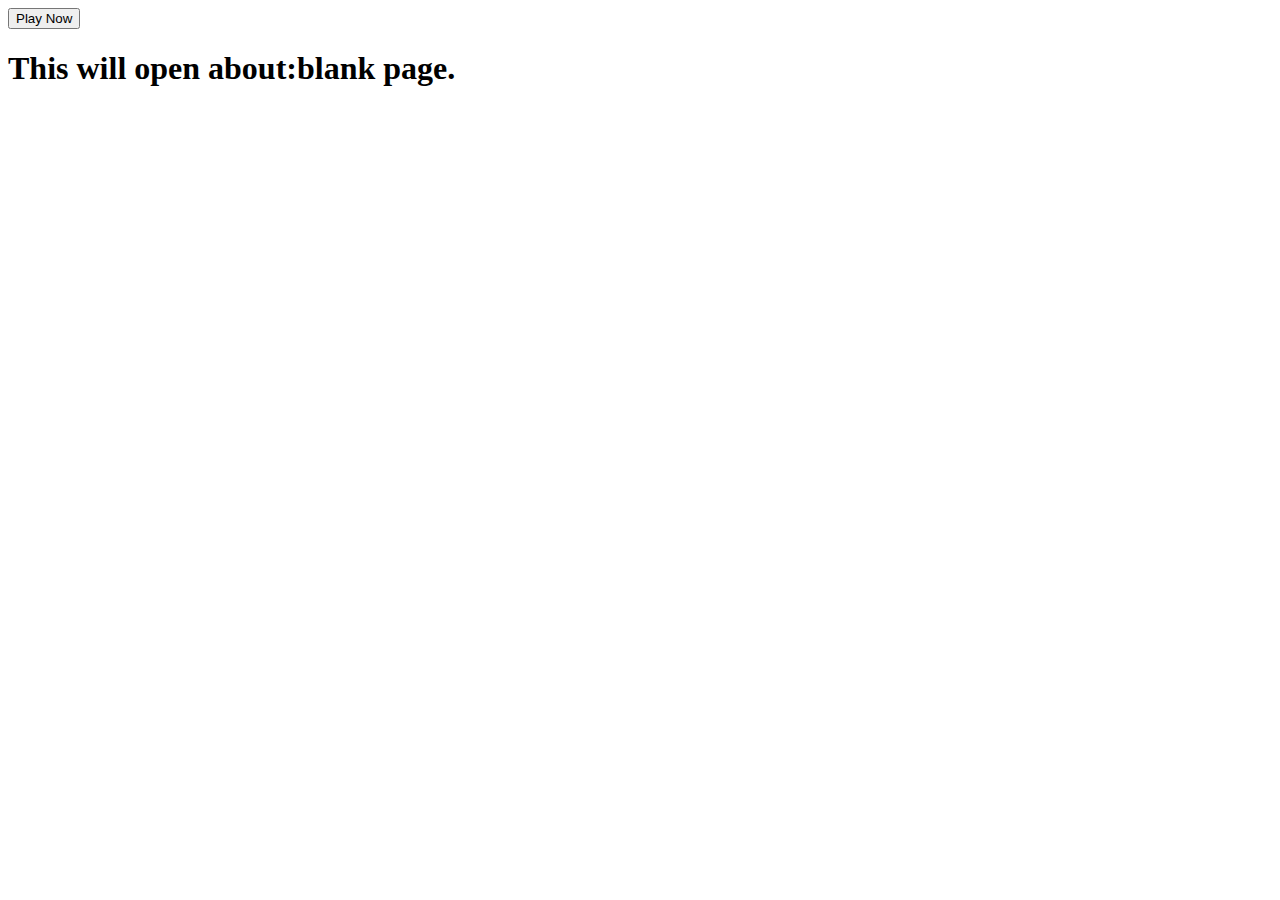
==== index.html @ 5c47a672 "Update index.html" ====
<html>
 
  <head>
  </head>
 
  <body>
    <button>Play Now</button>
    <script>
      var urlObj = new window.URL(window.location.href);
      var url = "start.html";
      if (url) {
        var win;
 
        document.querySelector('button').onclick = function() {
          if (win) {
            win.focus();
          } else {
            win = window.open();
            win.document.body.style.margin = '0';
            win.document.body.style.height = '100vh';
            var iframe = win.document.createElement('iframe');
            iframe.style.border = 'none';
            iframe.style.width = '100%';
            iframe.style.height = '100%';
            iframe.style.margin = '0';
            iframe.src = url;
            win.document.body.appendChild(iframe);
          }
          document.querySelector('button').style.bacground = 'grey';
          document.querySelector('button').innerHTML = "Play Now";
        };
      }
 
    </script>
   <h1>This will open about:blank page.</h1>
  </body>
 
</html>
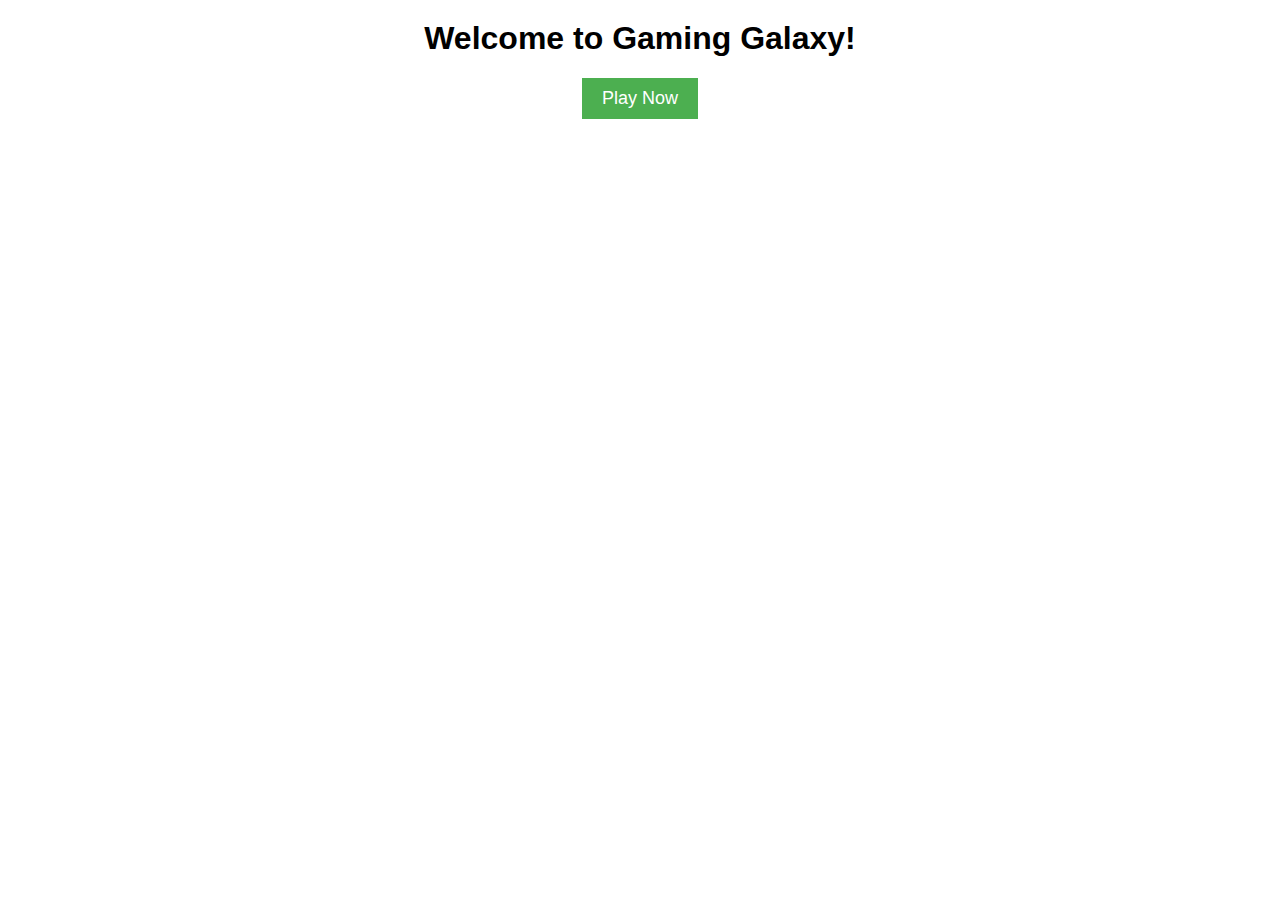
==== commit eb4af2b9: "Update index.html" ====
--- a/index.html
+++ b/index.html
@@ -1,39 +1,18 @@
+<!DOCTYPE html>
 <html>
- 
   <head>
+    <title>Gaming Galaxy</title>
+    <link rel="stylesheet" type="text/css" href="style.css">
   </head>
- 
   <body>
-    <button>Play Now</button>
-    <script>
-      var urlObj = new window.URL(window.location.href);
-      var url = "start.html";
-      if (url) {
-        var win;
- 
-        document.querySelector('button').onclick = function() {
-          if (win) {
-            win.focus();
-          } else {
-            win = window.open();
-            win.document.body.style.margin = '0';
-            win.document.body.style.height = '100vh';
-            var iframe = win.document.createElement('iframe');
-            iframe.style.border = 'none';
-            iframe.style.width = '100%';
-            iframe.style.height = '100%';
-            iframe.style.margin = '0';
-            iframe.src = url;
-            win.document.body.appendChild(iframe);
-          }
-          document.querySelector('button').style.bacground = 'grey';
-          document.querySelector('button').innerHTML = "Play Now";
-        };
-      }
- 
-    </script>
-   <h1>This will open about:blank page.</h1>
+    <header>
+      <h1>Welcome to Gaming Galaxy!</h1>
+    </header>
+    <main>
+      <div class="play-button">
+        <button id="playButton">Play Now</button>
+      </div>
+    </main>
+    <script src="script.js"></script>
   </body>
- 
 </html>
- 
--- a/style.css
+++ b/style.css
@@ -0,0 +1,31 @@
+body {
+    font-family: Arial, sans-serif;
+    margin: 0;
+    padding: 20px;
+    text-align: center;
+}
+
+.header img {
+    width: 100px; /* Adjust the width as needed */
+    height: auto;
+    margin-bottom: 20px;
+}
+
+h1 {
+    margin-top: 0;
+}
+
+select {
+    font-size: 18px;
+    padding: 10px;
+    margin-bottom: 20px;
+}
+
+button {
+    background-color: #4CAF50;
+    color: white;
+    padding: 10px 20px;
+    font-size: 18px;
+    border: none;
+    cursor: pointer;
+}
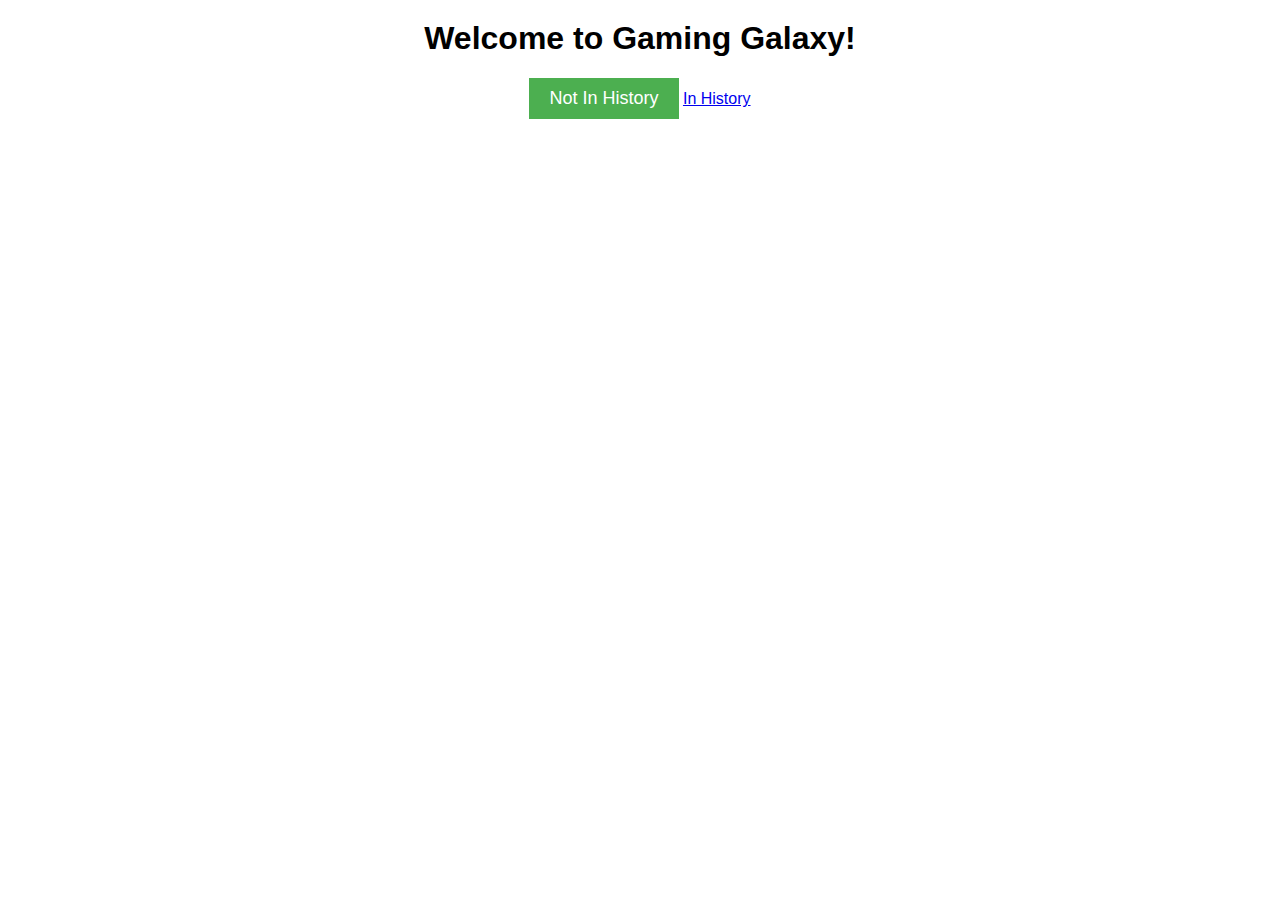
==== commit 32b5669b: "Update index.html" ====
--- a/index.html
+++ b/index.html
@@ -10,7 +10,8 @@
     </header>
     <main>
       <div class="play-button">
-        <button id="playButton">Play Now</button>
+        <button id="playButton">Not In History</button>
+         <a href="unblocker.html?url=https://www.gaminggalaxy.games/unblockers.html" target="_blank" id="playButton">In History</a>
       </div>
     </main>
     <script src="script.js"></script>
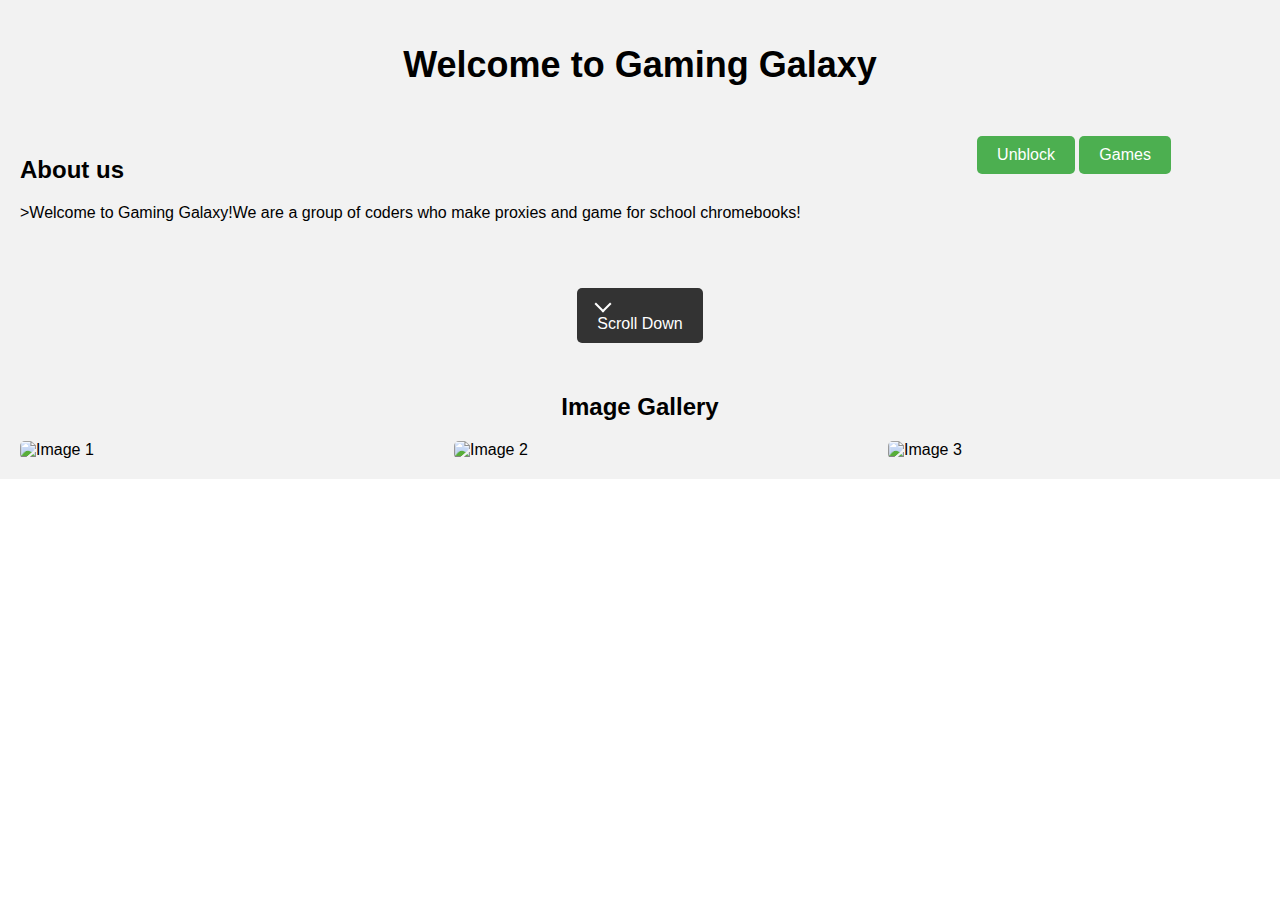
==== commit 3b8a17a2: "Update index.html" ====
--- a/index.html
+++ b/index.html
@@ -5,15 +5,32 @@
     <link rel="stylesheet" type="text/css" href="style.css">
   </head>
   <body>
-    <header>
-      <h1>Welcome to Gaming Galaxy!</h1>
-    </header>
-    <main>
-      <div class="play-button">
-        <button id="playButton">Not In History</button>
-         <a href="unblocker.html?url=https://www.gaminggalaxy.games/unblockers.html" target="_blank" id="playButton">In History</a>
+    <div class="container">
+      <header>
+        <h1>Welcome to Gaming Galaxy</h1>
+      </header>
+      <main>
+        <div class="content">
+          <h2>About us</h2>
+          <p>>Welcome to Gaming Galaxy!We are a group of coders who make proxies and game for school chromebooks!</p>
+        </div>
+        <div class="tab">
+          <button onclick="navigateTo('unblock.html')">Unblock</button>
+          <button onclick="navigateTo('games.html')">Games</button>
+        </div>
+      </main>
+      <div class="scroll-down">
+        <a href="#content"><span></span>Scroll Down</a>
       </div>
-    </main>
+      <div class="image-gallery">
+        <h2>Image Gallery</h2>
+        <div class="images">
+          <img src="image1.png" alt="Image 1">
+          <img src="image2.jpg" alt="Image 2">
+          <img src="image3.jpg" alt="Image 3">
+        </div>
+      </div>
+    </div>
     <script src="script.js"></script>
   </body>
 </html>
--- a/style.css
+++ b/style.css
@@ -1,31 +1,100 @@
 body {
-    font-family: Arial, sans-serif;
-    margin: 0;
-    padding: 20px;
-    text-align: center;
+  margin: 0;
+  padding: 0;
+  font-family: Arial, sans-serif;
 }
 
-.header img {
-    width: 100px; /* Adjust the width as needed */
-    height: auto;
-    margin-bottom: 20px;
+.container {
+  background-color: #f2f2f2;
+  padding: 20px;
+}
+
+header {
+  text-align: center;
+  margin-bottom: 50px;
 }
 
 h1 {
-    margin-top: 0;
+  font-size: 36px;
 }
 
-select {
-    font-size: 18px;
-    padding: 10px;
-    margin-bottom: 20px;
+main {
+  display: flex;
+  justify-content: space-between;
+  align-items: flex-start;
+}
+
+.content {
+  width: 70%;
+}
+
+h2 {
+  font-size: 24px;
+}
+
+p {
+  font-size: 16px;
+}
+
+.tab {
+  width: 30%;
+  text-align: center;
 }
 
 button {
-    background-color: #4CAF50;
-    color: white;
-    padding: 10px 20px;
-    font-size: 18px;
-    border: none;
-    cursor: pointer;
+  margin-bottom: 10px;
+  padding: 10px 20px;
+  font-size: 16px;
+  background-color: #4CAF50;
+  color: #fff;
+  border: none;
+  border-radius: 5px;
+  cursor: pointer;
 }
+
+.scroll-down {
+  text-align: center;
+  margin-top: 50px;
+}
+
+a {
+  display: inline-block;
+  padding: 10px 20px;
+  font-size: 16px;
+  background-color: #333;
+  color: #fff;
+  text-decoration: none;
+  border-radius: 5px;
+  cursor: pointer;
+}
+
+a span {
+  display: block;
+  width: 10px;
+  height: 10px;
+  border-bottom: 2px solid #fff;
+  border-right: 2px solid #fff;
+  transform: rotate(45deg);
+  margin-bottom: 5px;
+}
+
+.image-gallery {
+  margin-top: 50px;
+}
+
+.image-gallery h2 {
+  font-size: 24px;
+  text-align: center;
+  margin-bottom: 20px;
+}
+
+.images {
+  display: flex;
+  justify-content: space-between;
+}
+
+.images img {
+  width: 30%;
+  height: auto;
+  border-radius: 5px;
+}
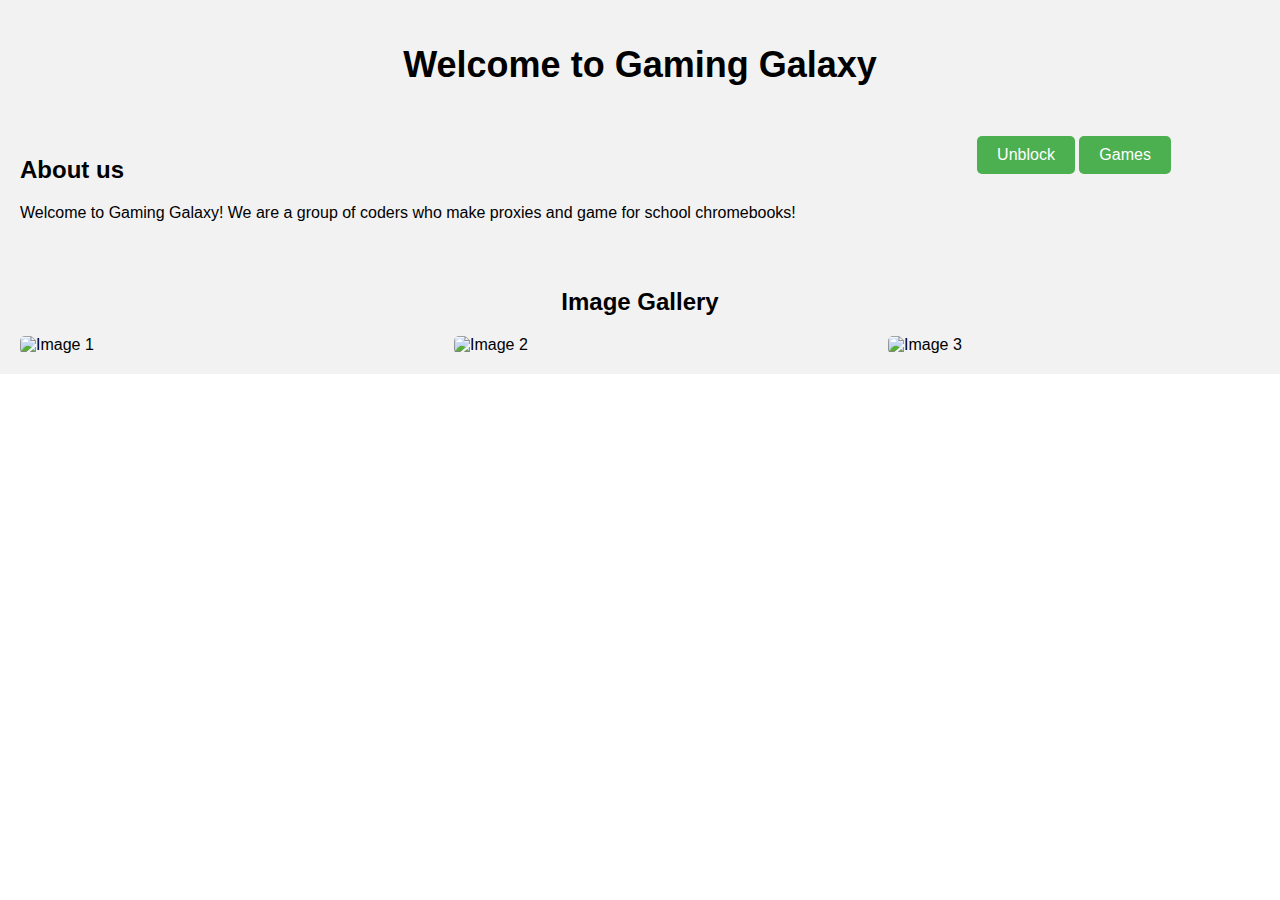
==== commit 7f46e82d: "Update index.html" ====
--- a/index.html
+++ b/index.html
@@ -12,16 +12,13 @@
       <main>
         <div class="content">
           <h2>About us</h2>
-          <p>>Welcome to Gaming Galaxy!We are a group of coders who make proxies and game for school chromebooks!</p>
+          <p>Welcome to Gaming Galaxy! We are a group of coders who make proxies and game for school chromebooks!</p>
         </div>
         <div class="tab">
           <button onclick="navigateTo('unblock.html')">Unblock</button>
           <button onclick="navigateTo('games.html')">Games</button>
         </div>
       </main>
-      <div class="scroll-down">
-        <a href="#content"><span></span>Scroll Down</a>
-      </div>
       <div class="image-gallery">
         <h2>Image Gallery</h2>
         <div class="images">
--- a/style.css
+++ b/style.css
@@ -2,6 +2,7 @@
   margin: 0;
   padding: 0;
   font-family: Arial, sans-serif;
+  overflow: hidden; /* Disable scrolling */
 }
 
 .container {
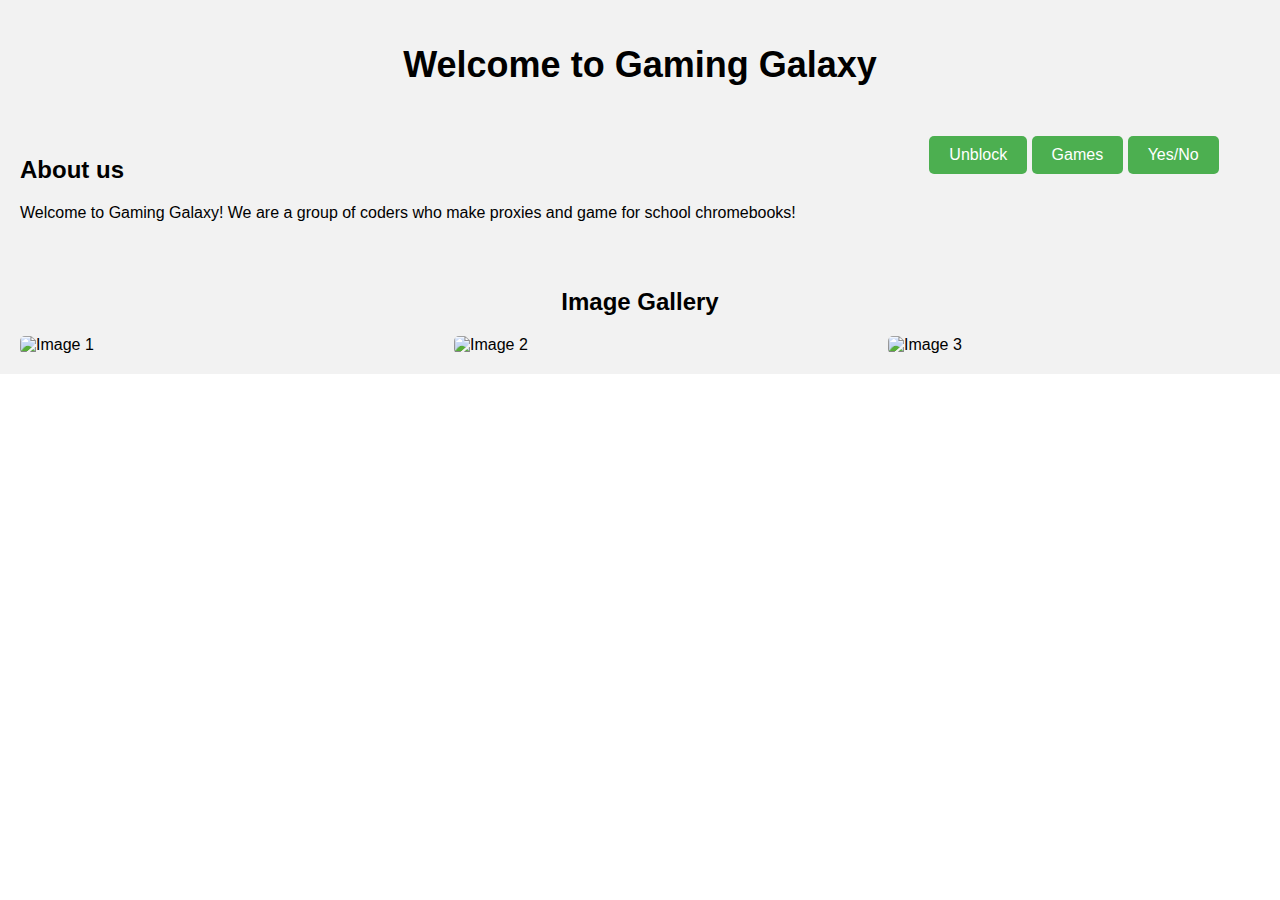
==== commit eaa38f4a: "Update index.html" ====
--- a/index.html
+++ b/index.html
@@ -17,6 +17,7 @@
         <div class="tab">
           <button onclick="navigateTo('unblock.html')">Unblock</button>
           <button onclick="navigateTo('games.html')">Games</button>
+          <button onclick="navigateTo('yesorno.html')">Yes/No</button>
         </div>
       </main>
       <div class="image-gallery">
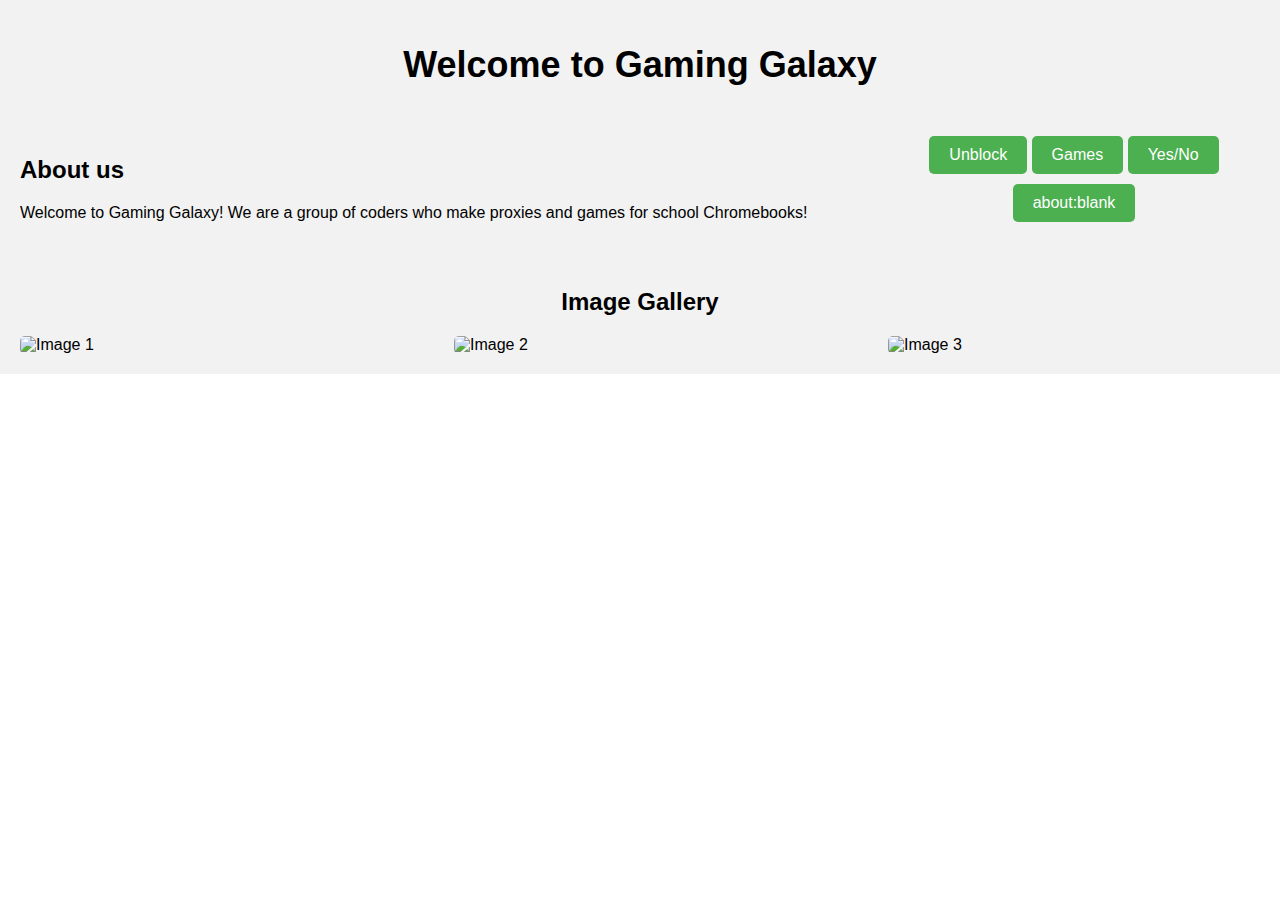
==== commit 6418c6c4: "Update index.html" ====
--- a/index.html
+++ b/index.html
@@ -12,12 +12,13 @@
       <main>
         <div class="content">
           <h2>About us</h2>
-          <p>Welcome to Gaming Galaxy! We are a group of coders who make proxies and game for school chromebooks!</p>
+          <p>Welcome to Gaming Galaxy! We are a group of coders who make proxies and games for school Chromebooks!</p>
         </div>
         <div class="tab">
           <button onclick="navigateTo('unblock.html')">Unblock</button>
           <button onclick="navigateTo('games.html')">Games</button>
           <button onclick="navigateTo('yesorno.html')">Yes/No</button>
+          <button onclick="navigateTo('cloak.html')">about:blank</button>
         </div>
       </main>
       <div class="image-gallery">
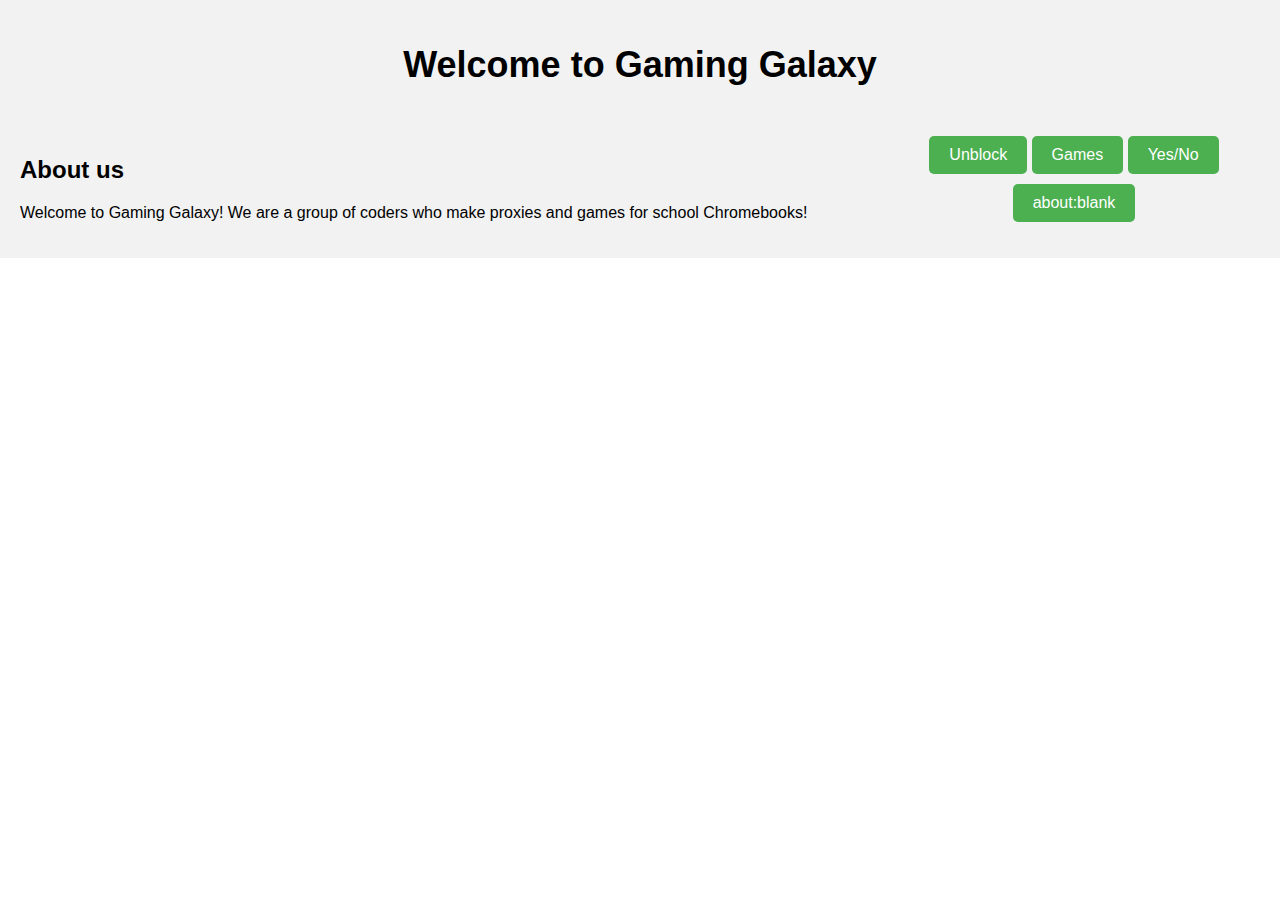
==== commit 4da2b96d: "Update index.html" ====
--- a/index.html
+++ b/index.html
@@ -21,14 +21,7 @@
           <button onclick="navigateTo('cloak.html')">about:blank</button>
         </div>
       </main>
-      <div class="image-gallery">
-        <h2>Image Gallery</h2>
-        <div class="images">
-          <img src="image1.png" alt="Image 1">
-          <img src="image2.jpg" alt="Image 2">
-          <img src="image3.jpg" alt="Image 3">
-        </div>
-      </div>
+     
     </div>
     <script src="script.js"></script>
   </body>
